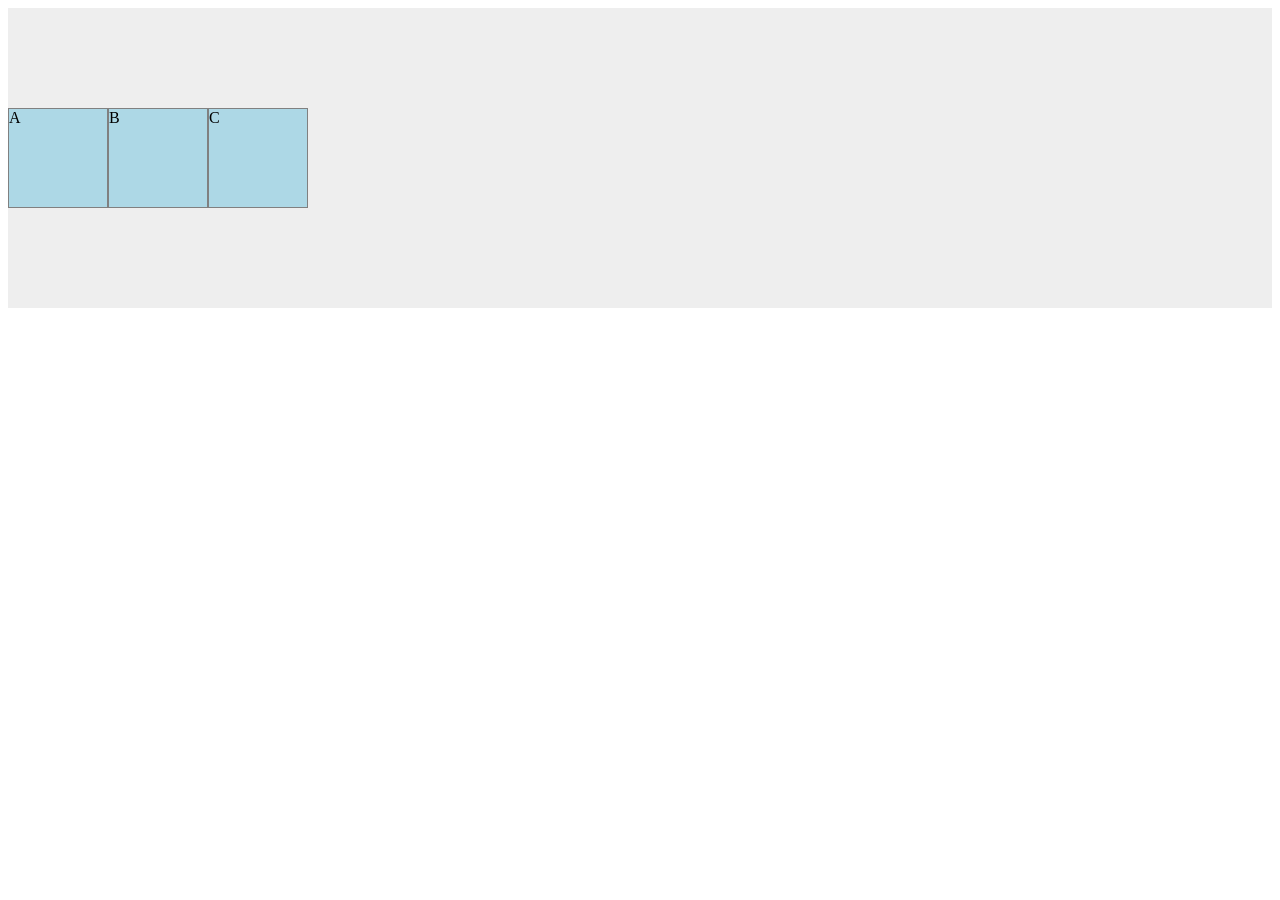
==== css-lesson-3/index.html @ eaab855e "" ====
<!DOCTYPE html>
<html lang="ja">
<head>
  <meta charset="UTF-8">
  <title>CSS講座 第3回</title>
  <link rel="stylesheet" href="style.css">
</head>
<body>
  <div class="container">
    <div class="item">A</div>
    <div class="item">B</div>
    <div class="item">C</div>
  </div>
</body>
</html>
---- css-lesson-3/style.css ----
* {
  box-sizing: border-box;
}

.item {
  width: 100px;
  height: 100px;
  background-color: lightblue;
  border: 1px solid gray;
}

.container {
  display: flex;
  height: 300px;
  background-color: #eee;
  align-items: center;
}
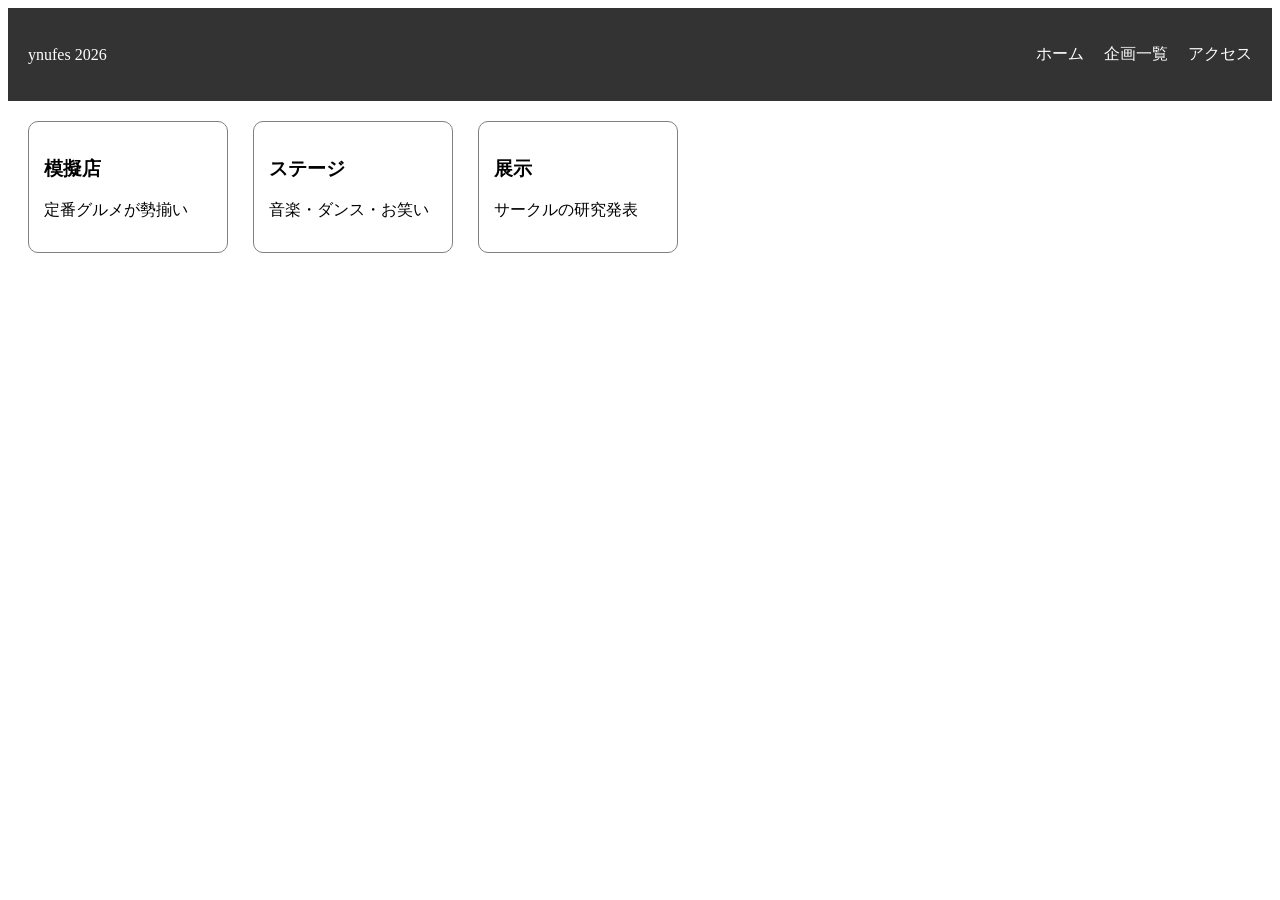
==== commit 84433198: "" ====
--- a/css-lesson-3/index.html
+++ b/css-lesson-3/index.html
@@ -2,14 +2,32 @@
 <html lang="ja">
 <head>
   <meta charset="UTF-8">
-  <title>CSS講座 第3回</title>
+  <title>CSS講座 第3回 演習</title>
   <link rel="stylesheet" href="style.css">
 </head>
 <body>
-  <div class="container">
-    <div class="item">A</div>
-    <div class="item">B</div>
-    <div class="item">C</div>
+  <nav class="navbar">
+    <div class="logo">ynufes 2026</div>
+    <ul class="menu">
+      <li>ホーム</li>
+      <li>企画一覧</li>
+      <li>アクセス</li>
+    </ul>
+  </nav>
+
+  <div class="card-list">
+    <div class="card">
+      <h3>模擬店</h3>
+      <p>定番グルメが勢揃い</p>
+    </div>
+    <div class="card">
+      <h3>ステージ</h3>
+      <p>音楽・ダンス・お笑い</p>
+    </div>
+    <div class="card">
+      <h3>展示</h3>
+      <p>サークルの研究発表</p>
+    </div>
   </div>
 </body>
 </html>
--- a/css-lesson-3/style.css
+++ b/css-lesson-3/style.css
@@ -2,16 +2,31 @@
   box-sizing: border-box;
 }
 
-.item {
-  width: 100px;
-  height: 100px;
-  background-color: lightblue;
-  border: 1px solid gray;
+.navbar{
+  display: flex;
+  justify-content: space-between;
+  align-items: center;
+  padding: 20px;
+  background-color: #333;
+  color: white;
 }
 
-.container {
+.menu{
   display: flex;
-  height: 300px;
-  background-color: #eee;
-  align-items: center;
+  gap: 20px;
+  list-style: none;
+}
+
+.card-list{
+  display: flex;
+  gap: 25px;
+  padding: 20px;
+}
+
+.card{
+  width: 200px;
+  border: 1px solid;
+  border-color: gray;
+  border-radius: 10px;
+  padding: 15px;
 }
